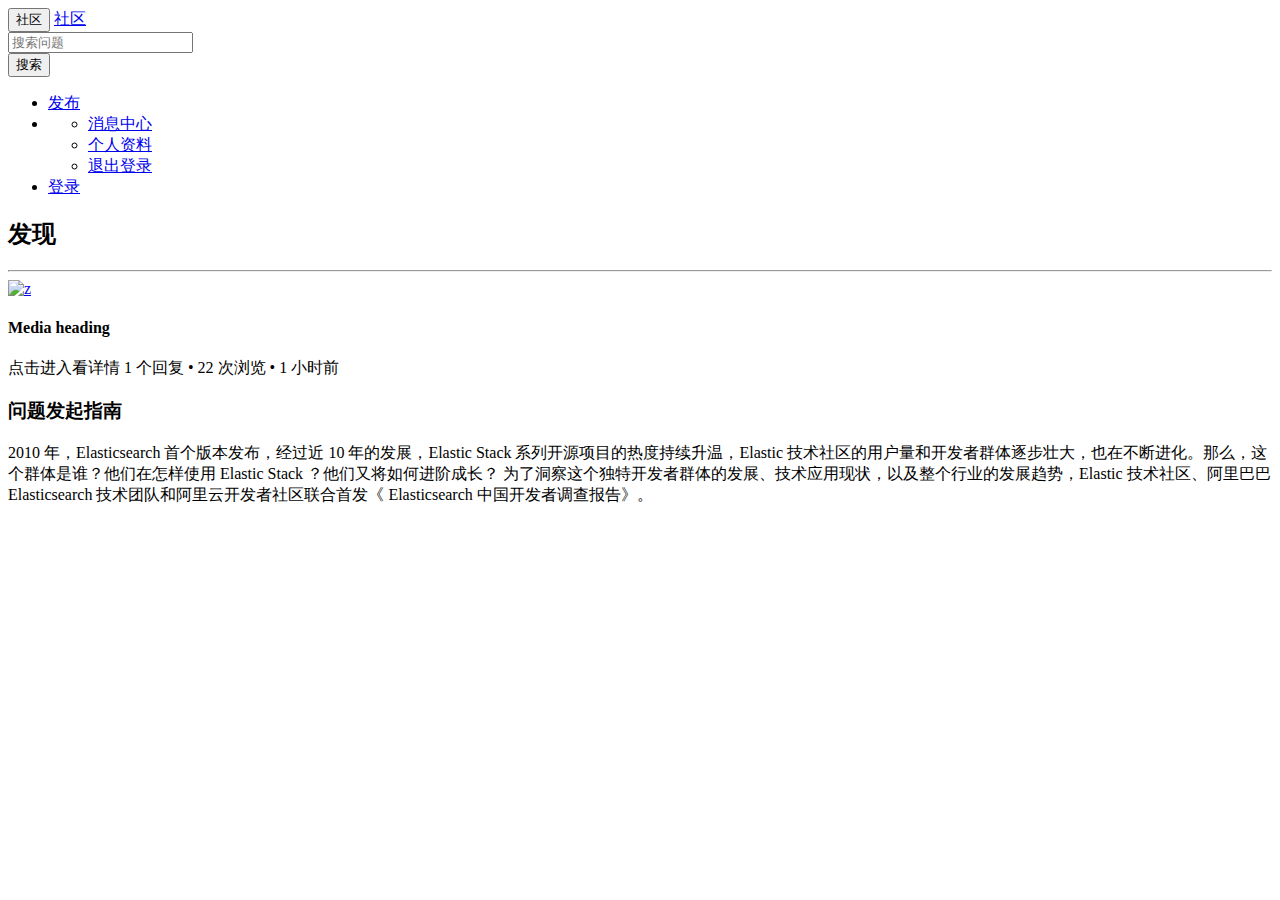
==== src/main/resources/templates/index.html @ 8a58842c "完成首页问题列表功能" ====
<!DOCTYPE HTML>
<html xmlns:th="http://www.thymeleaf.org">
<head>
    <title>Getting Started: Serving Web Content</title>
    <meta http-equiv="Content-Type" content="text/html; charset=UTF-8" />
    <link rel="stylesheet" href="css/bootstrap.min.css">
    <link rel="stylesheet" href="css/bootstrap-theme.min.css">
    <link rel="stylesheet" href="css/community.css">
    <script src="js/bootstrap.min.js" type="application/javascript"></script>

</head>
<body>
<nav class="navbar navbar-default">
    <div class="container-fluid">
        <div class="navbar-header">
            <button type="button" class="navbar-toggle collapsed" data-toggle="collapse" data-target="#bs-example-navbar-collapse-1" aria-expanded="false">
                <span class="sr-only">社区</span>
            </button>
            <a class="navbar-brand" href="#">社区</a>
        </div>

        <div class="collapse navbar-collapse" id="bs-example-navbar-collapse-1">
            <form class="navbar-form navbar-left">
                <div class="form-group">
                    <input type="text" class="form-control" placeholder="搜索问题">
                </div>
                <button type="submit" class="btn btn-default">搜索</button>
            </form>
            <ul class="nav navbar-nav navbar-right">
                <li th:if="${session.user != null}">
                    <a href="/publish">发布</a>
                </li>
                <li class="dropdown" th:if="${session.user != null}">
                    <a href="#" class="dropdown-toggle" data-toggle="dropdown" role="button" aria-haspopup="true" aria-expanded="false" th:text="${session.user.getName()}"><span class="caret"></span></a>
                    <ul class="dropdown-menu">
                        <li><a href="#">消息中心</a></li>
                        <li><a href="#">个人资料</a></li>
                        <li><a href="#">退出登录</a></li>
                    </ul>
                </li>
                <li th:if="${session.user == null}">
                    <a href="https://github.com/login/oauth/authorize?client_id=Iv1.4f61be6432a12e00&redirect_uri=http://localhost:8887/callback&scope=user&state=1">登录</a>
                </li>
            </ul>
        </div><!-- /.navbar-collapse -->
    </div><!-- /.container-fluid -->
</nav>
<div class="container-fluid main">
    <div class="row">
        <div class="col-lg-9 col-md-12 col-sm-12">
            <h2><span class="glyphicon glyphicon-list" aria-hidden="true"></span> 发现</h2>
            <hr>
            <div class="media">
                <div class="media-left">
                    <a href="#">
                        <img class="media-object img-rounded" src="img/headpic2.png" alt="z">
                    </a>
                </div>
                <div class="media-body">
                    <h4 class="media-heading">Media heading</h4>
                    点击进入看详情
                    <span class="text-desc"> 1 个回复 • 22 次浏览 • 1 小时前</span>
                </div>
            </div>

        </div>
        <div class="col-lg-3 col-md-12 col-sm-12 col-xs-12">
            <h3>问题发起指南</h3>
            2010 年，Elasticsearch 首个版本发布，经过近 10 年的发展，Elastic Stack 系列开源项目的热度持续升温，Elastic 技术社区的用户量和开发者群体逐步壮大，也在不断进化。那么，这个群体是谁？他们在怎样使用 Elastic Stack ？他们又将如何进阶成长？
            为了洞察这个独特开发者群体的发展、技术应用现状，以及整个行业的发展趋势，Elastic 技术社区、阿里巴巴 Elasticsearch 技术团队和阿里云开发者社区联合首发《 Elasticsearch 中国开发者调查报告》。
        </div>
    </div>
</div>
</body>
</html>
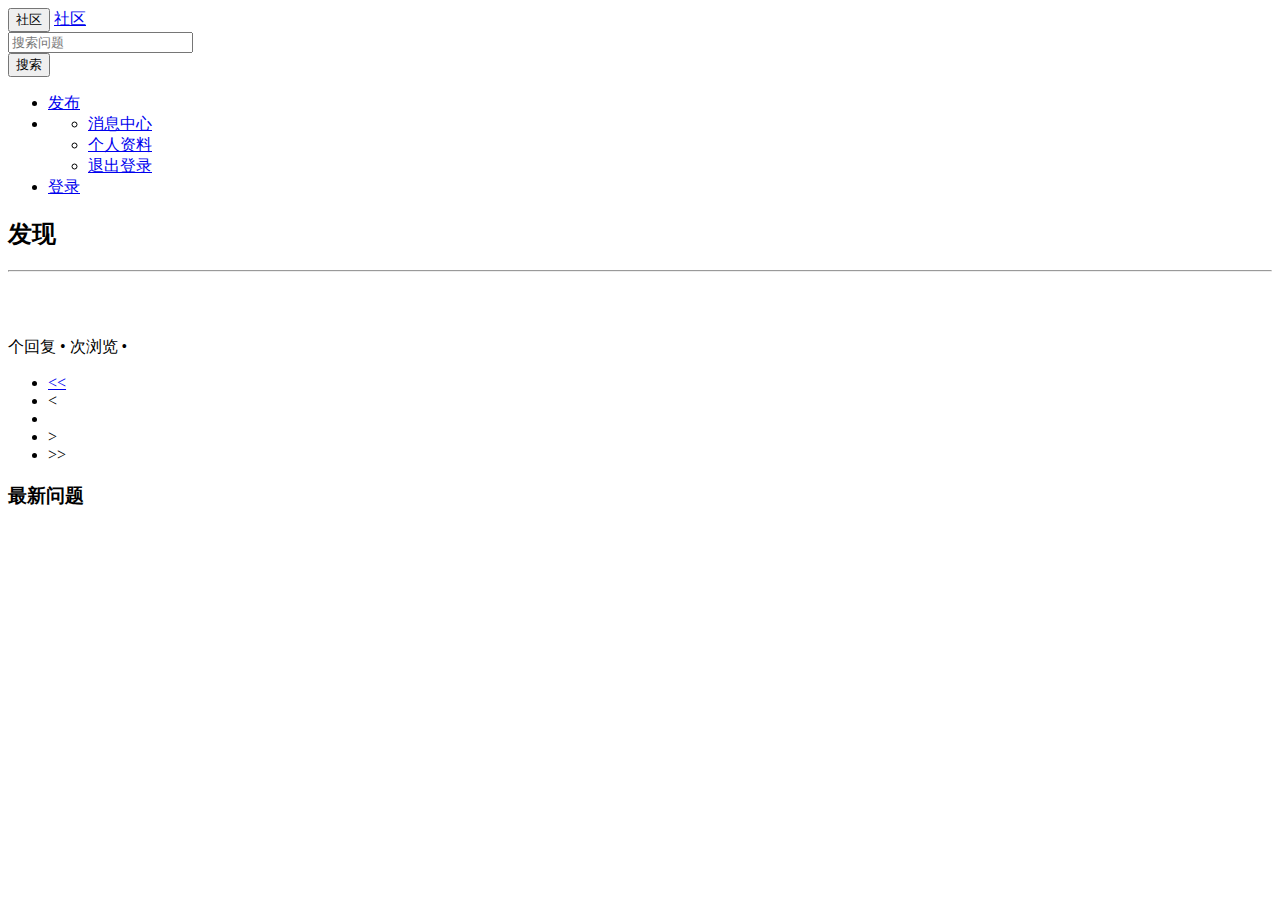
==== commit 0bc1e9fc: "âadd 分页" ====
--- a/src/main/resources/templates/index.html
+++ b/src/main/resources/templates/index.html
@@ -50,24 +50,55 @@
         <div class="col-lg-9 col-md-12 col-sm-12">
             <h2><span class="glyphicon glyphicon-list" aria-hidden="true"></span> 发现</h2>
             <hr>
-            <div class="media">
+
+            <div class="media" th:each="question : ${pagination.questions}">
                 <div class="media-left">
                     <a href="#">
-                        <img class="media-object img-rounded" src="img/headpic2.png" alt="z">
+                        <img class="media-object img-rounded" th:src="${question.user.avatarUrl}">
                     </a>
                 </div>
                 <div class="media-body">
-                    <h4 class="media-heading">Media heading</h4>
-                    点击进入看详情
-                    <span class="text-desc"> 1 个回复 • 22 次浏览 • 1 小时前</span>
+                    <h4 class="media-heading" th:text="${question.title}"></h4>
+                    <span th:text="${question.description}"></span><br>
+                    <span class="text-desc">
+                        <span th:text="${question.commentCount}"></span>个回复 •
+                        <span th:text="${question.viewCount}"></span> 次浏览 •
+                        <span th:text="${#dates.format(question.getGmtCreate(),'yyyy-MM-dd HH:mm')}"></span></span>
                 </div>
             </div>
 
+            <nav aria-label="Page navigation">
+                <ul class="pagination">
+                    <li th:if="${pagination.showFirstPage}">
+                        <a href="/?page=1" aria-label="Previous">
+                            <span aria-hidden="true">&lt;&lt;</span>
+                        </a>
+                    </li>
+                    <li th:if="${pagination.showPrevious}">
+                        <a th:href="@{/(page=${pagination.currentPage - 1})}" aria-label="Previous">
+                            <span aria-hidden="true">&lt;</span>
+                        </a>
+                    </li>
+                    <li th:each="page : ${pagination.pages}" th:class="${pagination.currentPage == page}?'active':''">
+                        <a th:href="@{/(page=${page})}" th:text="${page}"></a>
+                    </li>
+                    <li th:if="${pagination.showNext}">
+                        <a th:href="@{/(page=${pagination.currentPage + 1})}" aria-label="Previous">
+                            <span aria-hidden="true">&gt;</span>
+                        </a>
+                    </li>
+                    <li th:if="${pagination.showEndPage}">
+                        <a th:href="@{/(page=${pagination.totalPage}}" aria-label="Next">
+                            <span aria-hidden="true">&gt;&gt;</span>
+                        </a>
+                    </li>
+
+                </ul>
+            </nav>
         </div>
         <div class="col-lg-3 col-md-12 col-sm-12 col-xs-12">
-            <h3>问题发起指南</h3>
-            2010 年，Elasticsearch 首个版本发布，经过近 10 年的发展，Elastic Stack 系列开源项目的热度持续升温，Elastic 技术社区的用户量和开发者群体逐步壮大，也在不断进化。那么，这个群体是谁？他们在怎样使用 Elastic Stack ？他们又将如何进阶成长？
-            为了洞察这个独特开发者群体的发展、技术应用现状，以及整个行业的发展趋势，Elastic 技术社区、阿里巴巴 Elasticsearch 技术团队和阿里云开发者社区联合首发《 Elasticsearch 中国开发者调查报告》。
+            <h3>最新问题</h3>
+
         </div>
     </div>
 </div>
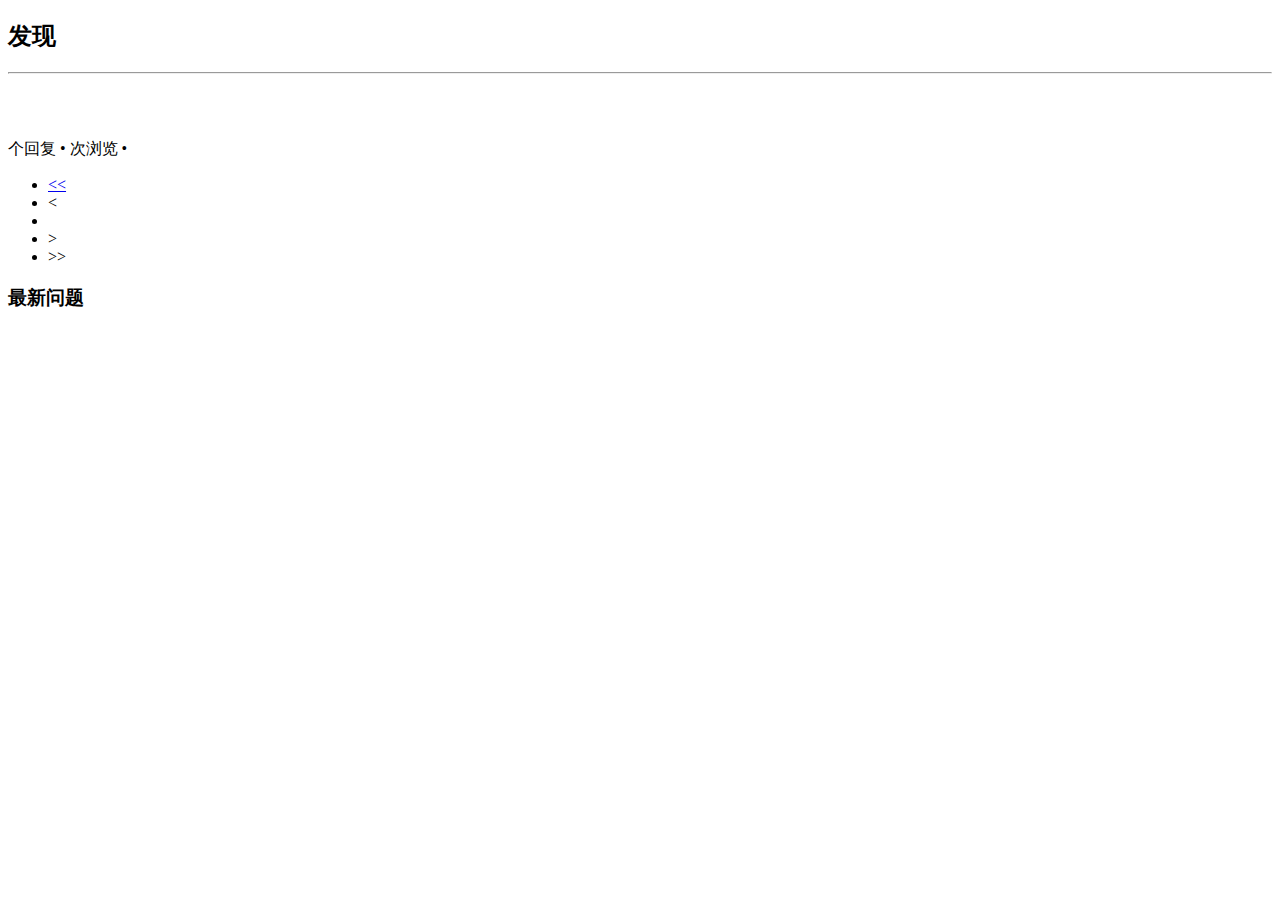
==== commit 9d848d0a: "add webconfig" ====
--- a/src/main/resources/templates/index.html
+++ b/src/main/resources/templates/index.html
@@ -1,50 +1,17 @@
 <!DOCTYPE HTML>
 <html xmlns:th="http://www.thymeleaf.org">
 <head>
-    <title>Getting Started: Serving Web Content</title>
+    <title>Tomcat 社区</title>
     <meta http-equiv="Content-Type" content="text/html; charset=UTF-8" />
     <link rel="stylesheet" href="css/bootstrap.min.css">
     <link rel="stylesheet" href="css/bootstrap-theme.min.css">
     <link rel="stylesheet" href="css/community.css">
+    <script src="js/jquery-3.4.1.min.js"></script>
     <script src="js/bootstrap.min.js" type="application/javascript"></script>
 
 </head>
 <body>
-<nav class="navbar navbar-default">
-    <div class="container-fluid">
-        <div class="navbar-header">
-            <button type="button" class="navbar-toggle collapsed" data-toggle="collapse" data-target="#bs-example-navbar-collapse-1" aria-expanded="false">
-                <span class="sr-only">社区</span>
-            </button>
-            <a class="navbar-brand" href="#">社区</a>
-        </div>
-
-        <div class="collapse navbar-collapse" id="bs-example-navbar-collapse-1">
-            <form class="navbar-form navbar-left">
-                <div class="form-group">
-                    <input type="text" class="form-control" placeholder="搜索问题">
-                </div>
-                <button type="submit" class="btn btn-default">搜索</button>
-            </form>
-            <ul class="nav navbar-nav navbar-right">
-                <li th:if="${session.user != null}">
-                    <a href="/publish">发布</a>
-                </li>
-                <li class="dropdown" th:if="${session.user != null}">
-                    <a href="#" class="dropdown-toggle" data-toggle="dropdown" role="button" aria-haspopup="true" aria-expanded="false" th:text="${session.user.getName()}"><span class="caret"></span></a>
-                    <ul class="dropdown-menu">
-                        <li><a href="#">消息中心</a></li>
-                        <li><a href="#">个人资料</a></li>
-                        <li><a href="#">退出登录</a></li>
-                    </ul>
-                </li>
-                <li th:if="${session.user == null}">
-                    <a href="https://github.com/login/oauth/authorize?client_id=Iv1.4f61be6432a12e00&redirect_uri=http://localhost:8887/callback&scope=user&state=1">登录</a>
-                </li>
-            </ul>
-        </div><!-- /.navbar-collapse -->
-    </div><!-- /.container-fluid -->
-</nav>
+<div th:insert="~{navigation :: nav}"></div>
 <div class="container-fluid main">
     <div class="row">
         <div class="col-lg-9 col-md-12 col-sm-12">
@@ -88,7 +55,7 @@
                         </a>
                     </li>
                     <li th:if="${pagination.showEndPage}">
-                        <a th:href="@{/(page=${pagination.totalPage}}" aria-label="Next">
+                        <a th:href="@{/(page=${pagination.totalPage})}" aria-label="Next">
                             <span aria-hidden="true">&gt;&gt;</span>
                         </a>
                     </li>
@@ -98,7 +65,6 @@
         </div>
         <div class="col-lg-3 col-md-12 col-sm-12 col-xs-12">
             <h3>最新问题</h3>
-
         </div>
     </div>
 </div>
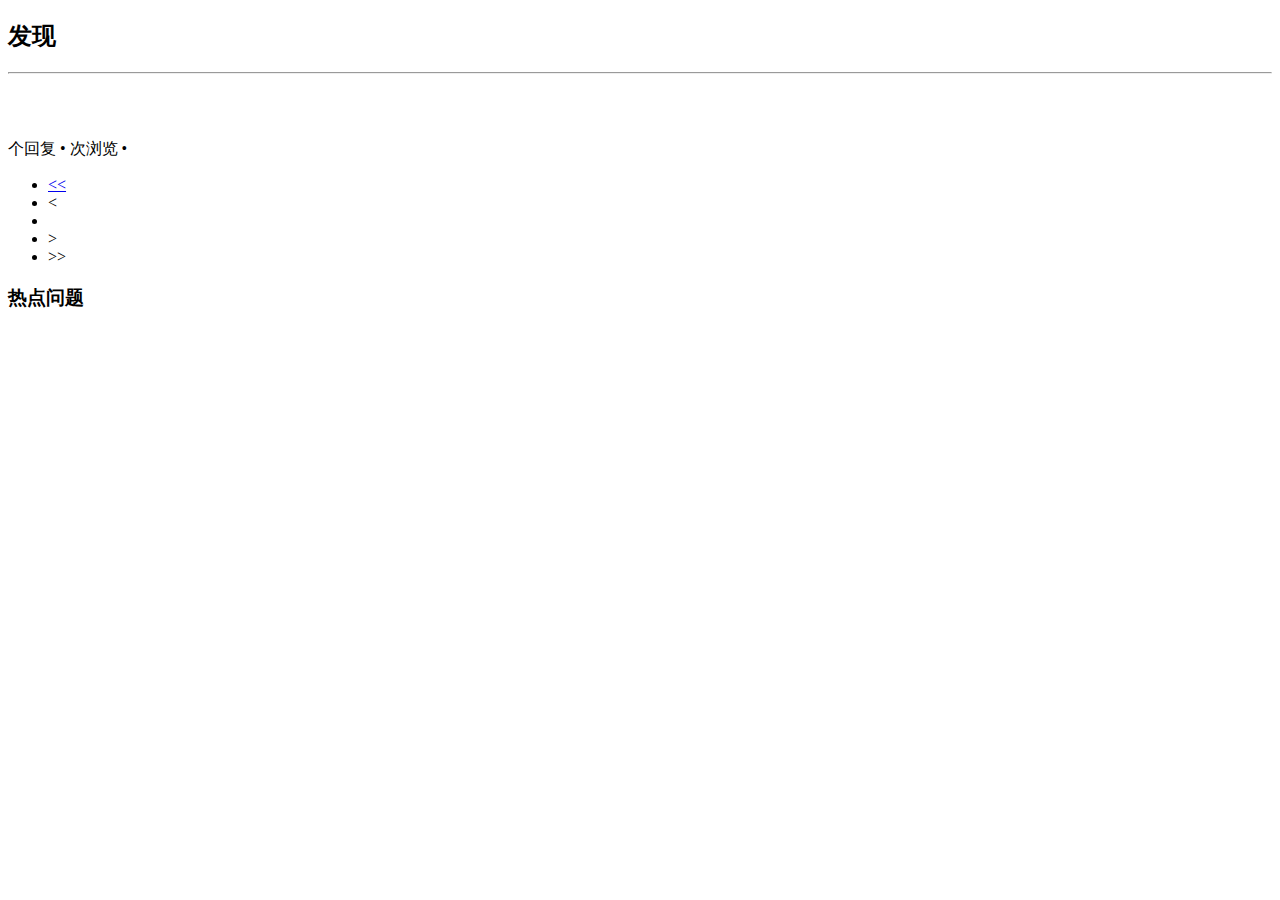
==== commit cc2dc15c: "modified comment notification" ====
--- a/src/main/resources/templates/index.html
+++ b/src/main/resources/templates/index.html
@@ -10,6 +10,18 @@
     <script src="js/bootstrap.min.js" type="application/javascript"></script>
 
 </head>
+<script type="application/javascript">
+    window.onload = function () {
+        // debugger;
+        var closable = window.localStorage.getItem("closable");
+        if (closable = "true")
+        {
+            window.close();
+            window.localStorage.removeItem("closable");
+        }
+    }
+
+</script>
 <body>
 <div th:insert="~{navigation :: nav}"></div>
 <div class="container-fluid main">
@@ -18,14 +30,16 @@
             <h2><span class="glyphicon glyphicon-list" aria-hidden="true"></span> 发现</h2>
             <hr>
 
-            <div class="media" th:each="question : ${pagination.questions}">
+            <div class="media" th:each="question : ${pagination.data}">
                 <div class="media-left">
                     <a href="#">
                         <img class="media-object img-rounded" th:src="${question.user.avatarUrl}">
                     </a>
                 </div>
                 <div class="media-body">
-                    <h4 class="media-heading" th:text="${question.title}"></h4>
+                    <h4 class="media-heading">
+                        <a th:href="@{'question/' + ${question.id}}" th:text="${question.title}"></a>
+                    </h4>
                     <span th:text="${question.description}"></span><br>
                     <span class="text-desc">
                         <span th:text="${question.commentCount}"></span>个回复 •
@@ -64,7 +78,7 @@
             </nav>
         </div>
         <div class="col-lg-3 col-md-12 col-sm-12 col-xs-12">
-            <h3>最新问题</h3>
+            <h3>热点问题</h3>
         </div>
     </div>
 </div>
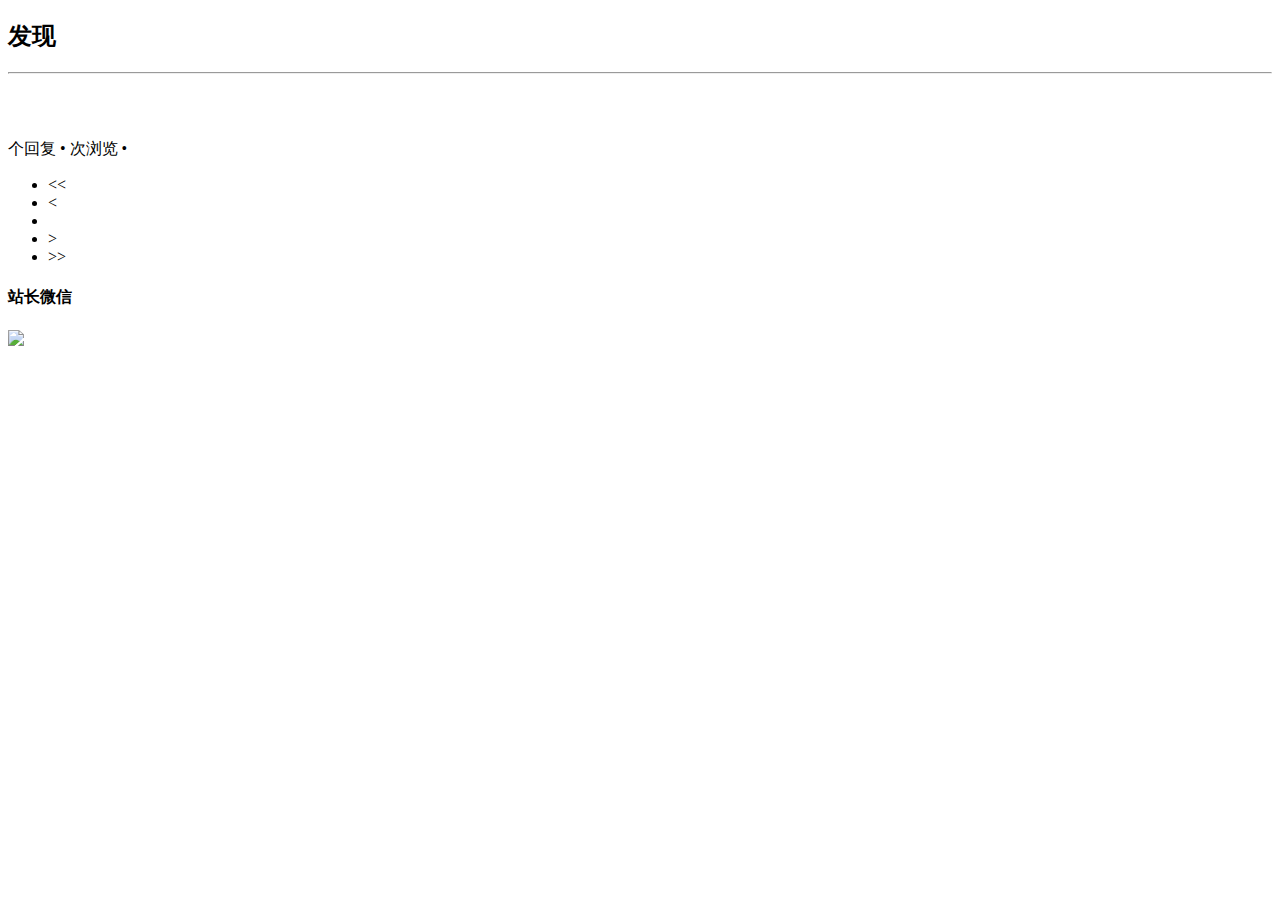
==== commit e7a25dc9: "modified search page turning" ====
--- a/src/main/resources/templates/index.html
+++ b/src/main/resources/templates/index.html
@@ -17,7 +17,7 @@
         if (closable = "true")
         {
             window.close();
-            window.localStorage.removeItem("closable");
+            window.localStorage.removeItem(\"closable");
         }
     }
 
@@ -51,25 +51,25 @@
             <nav aria-label="Page navigation">
                 <ul class="pagination">
                     <li th:if="${pagination.showFirstPage}">
-                        <a href="/?page=1" aria-label="Previous">
+                        <a th:href="@{/(page=1,search=${search})}" aria-label="Previous">
                             <span aria-hidden="true">&lt;&lt;</span>
                         </a>
                     </li>
                     <li th:if="${pagination.showPrevious}">
-                        <a th:href="@{/(page=${pagination.currentPage - 1})}" aria-label="Previous">
+                        <a th:href="@{/(page=${pagination.currentPage - 1},search=${search})}" aria-label="Previous">
                             <span aria-hidden="true">&lt;</span>
                         </a>
                     </li>
                     <li th:each="page : ${pagination.pages}" th:class="${pagination.currentPage == page}?'active':''">
-                        <a th:href="@{/(page=${page})}" th:text="${page}"></a>
+                        <a th:href="@{/(page=${page},search=${search})}" th:text="${page}"></a>
                     </li>
                     <li th:if="${pagination.showNext}">
-                        <a th:href="@{/(page=${pagination.currentPage + 1})}" aria-label="Previous">
+                        <a th:href="@{/(page=${pagination.currentPage + 1},search=${search})}" aria-label="Previous">
                             <span aria-hidden="true">&gt;</span>
                         </a>
                     </li>
                     <li th:if="${pagination.showEndPage}">
-                        <a th:href="@{/(page=${pagination.totalPage})}" aria-label="Next">
+                        <a th:href="@{/(page=${pagination.totalPage},search=${search})}" aria-label="Next">
                             <span aria-hidden="true">&gt;&gt;</span>
                         </a>
                     </li>
@@ -78,9 +78,13 @@
             </nav>
         </div>
         <div class="col-lg-3 col-md-12 col-sm-12 col-xs-12">
-            <h3>热点问题</h3>
+            <div class="col-lg-12 col-md-12 col-sm-12 col-xs-12">
+                <h4>站长微信</h4>
+                <img src="/images/headpic2.png" class="img-thumbnail question-wechat">
+            </div>
         </div>
     </div>
 </div>
+<div th:insert="~{footer :: foot}"></div>
 </body>
 </html>